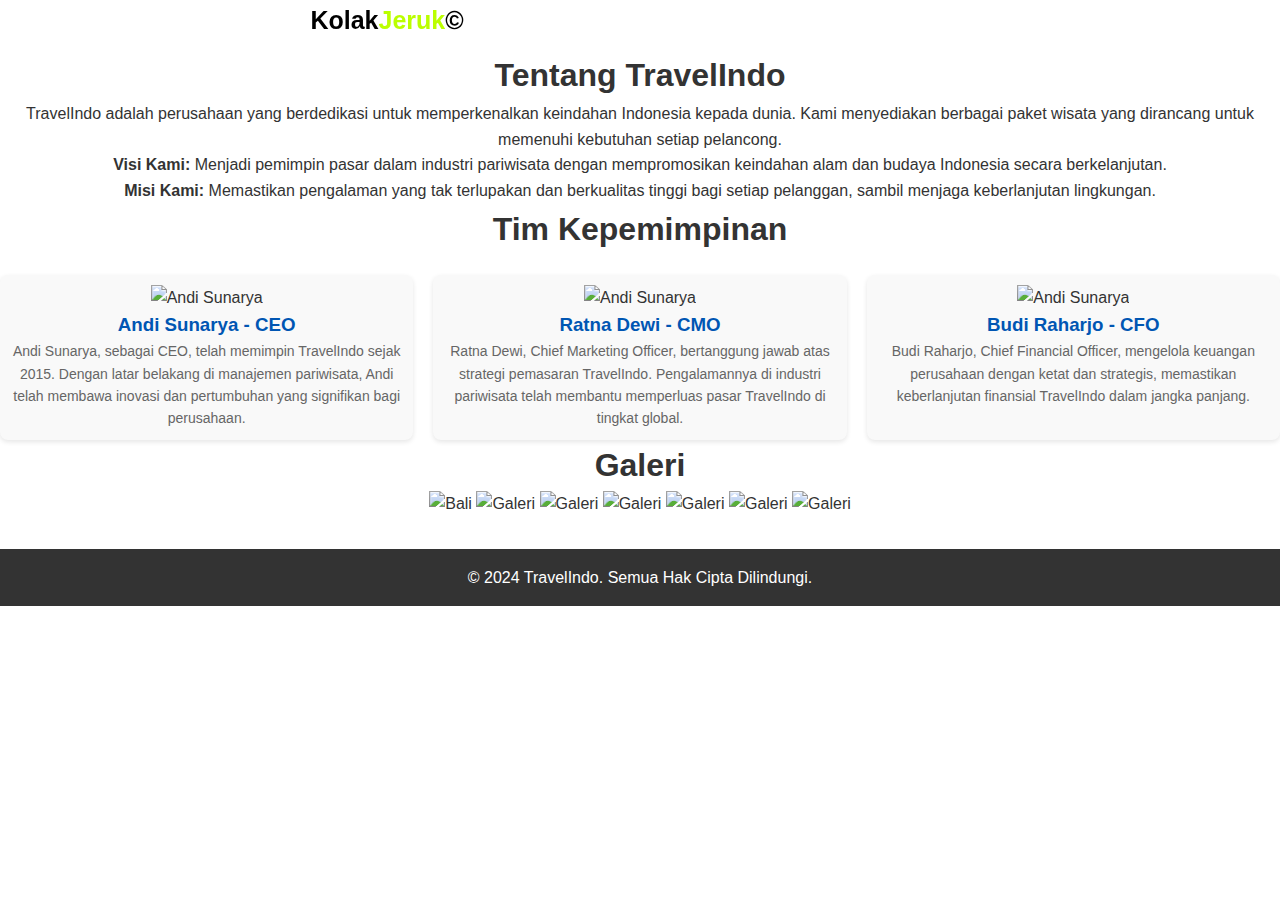
==== base/tentang_kami.html @ 59911402 "Update tentang_kami.html" ====
<!DOCTYPE html>
<html lang="id">
<head>
    <meta charset="UTF-8">
    <meta name="viewport" content="width=device-width, initial-scale=1.0">
    <title>KolakJeruk - Jelajahi Keindahan Indonesia</title>
    <link rel="stylesheet" href="styles.css">
</head>
<body>

    <section id="home">
        <div class="hero1">
            <header class="hd">
                <nav>
                    <ul>
                        <li class="logo"><a>Kolak<span>Jeruk</span>©</a></li>
                        <li><a href="index.html">Beranda</a></li>
                        <li><a href="#destinations">Destinasi</a></li>
                        <li><a href="#tours">Tur</a></li>
                        <li><a href="#services">Layanan</a></li>
                        <li><a href="tentang_kami.html">Tentang Kami</a></li>
                        <li><a href="#contact">Kontak</a></li>
                    </ul>
                </nav>
            </header>
        </div>
    </section>

    <main>
        <section id="about">
            <h1 style="padding-top: 50px;">Tentang TravelIndo</h1>
            <p>TravelIndo adalah perusahaan yang berdedikasi untuk memperkenalkan keindahan Indonesia kepada dunia. Kami menyediakan berbagai paket wisata yang dirancang untuk memenuhi kebutuhan setiap pelancong.</p>
            <p><strong>Visi Kami:</strong> Menjadi pemimpin pasar dalam industri pariwisata dengan mempromosikan keindahan alam dan budaya Indonesia secara berkelanjutan.</p>
            <p><strong>Misi Kami:</strong> Memastikan pengalaman yang tak terlupakan dan berkualitas tinggi bagi setiap pelanggan, sambil menjaga keberlanjutan lingkungan.</p>
            <h2>Tim Kepemimpinan</h2>
            <div class="leadership-profile">
                <div class="leader">
                    <img src="../Default_asian_bussinesman_portrait_formal_pose_2.jpg" alt="Andi Sunarya">
                    <h3>Andi Sunarya - CEO</h3>
                    <p>Andi Sunarya, sebagai CEO, telah memimpin TravelIndo sejak 2015. Dengan latar belakang di manajemen pariwisata, Andi telah membawa inovasi dan pertumbuhan yang signifikan bagi perusahaan.</p>
                </div>
                <div class="leader">
                    <img src="../Default_asian_bussinesman_portrait_formal_pose_3.jpg" alt="Andi Sunarya">

                    <h3>Ratna Dewi - CMO</h3>
                    <p>Ratna Dewi, Chief Marketing Officer, bertanggung jawab atas strategi pemasaran TravelIndo. Pengalamannya di industri pariwisata telah membantu memperluas pasar TravelIndo di tingkat global.</p>
                </div>
                <div class="leader">
                    <img src="../Default_asian_bussinesman_portrait_formal_pose_0.jpg" alt="Andi Sunarya">

                    <h3>Budi Raharjo - CFO</h3>
                    <p>Budi Raharjo, Chief Financial Officer, mengelola keuangan perusahaan dengan ketat dan strategis, memastikan keberlanjutan finansial TravelIndo dalam jangka panjang.</p>
                </div>
            </div>
            <h2>Galeri</h2>
            <div class="gallery">
                <img src="../pikaso_texttoimage_35mm-film-photography-Aerial-shot-of-picturesque-I.jpeg" alt="Bali">
                <img src="../pikaso_texttoimage_35mm-film-photography-Bali-city-landscape-showcasi.jpeg" alt="Galeri">
                <img src="../pikaso_texttoimage_35mm-film-photography-Bustling-metropolis-nestled-.jpeg" alt="Galeri">
                <img src="../pikaso_texttoimage_35mm-film-photography-Captivating-Indonesian-mount-eRQ7kKdsK-transformed.jpeg" alt="Galeri">
                <img src="../pikaso_texttoimage_35mm-film-photography-Idyllic-tropical-paradise-of.jpeg" alt="Galeri">
                <img src="../pikaso_texttoimage_35mm-film-photography-Majestic-Yogyakarta-monument-transformed.jpeg" alt="Galeri">
                <img src="../pikaso_texttoimage_35mm-film-photography-Energetic-Indonesian-urban-c.jpeg" alt="Galeri">

            </div>
        </section>
    </main>
    
    <footer>
        <p>&copy; 2024 TravelIndo. Semua Hak Cipta Dilindungi.</p>
    </footer>
</body>
</html>
---- base/styles.css ----
/* Reset default browser styles */
* {
    margin: 0;
    padding: 0;
    box-sizing: border-box;
}

body {
    font-family: Arial, sans-serif;
    line-height: 1.6;
    background-color: #ffffff;
    color: #333;
}
.hd{
    position: fixed;
    width: 100%;
    top: 0%;
    border-bottom: 0.5px solid #ffffff62
}
header {
    background: #33333300;
    color: #fff;
    font-family: Godwit, MuseoSans, -apple-system, BlinkMacSystemFont, Segoe UI, Roboto, Helvetica, Arial, sans-serif, Apple Color Emoji, Segoe UI Emoji, Segoe UI Symbol;
    font-size: 14px;
}
.logo{
    font-size: 1rem;
    font-weight: bold;
}
.logo a{
    font-weight: bold;
    font-family: 'Franklin Gothic Medium', 'Arial Narrow', Arial, sans-serif;
    font-size: 25px;
    color: rgb(0, 0, 0);
}
.logo a span{
    color: #bbff00;
}
header nav ul {
    display: flex;
    justify-content: center;
    list-style: none;
    align-items: center;
}

header nav ul li {
    margin: 0 1rem;
}

header nav ul li a {
    color: #fff;
    text-decoration: none;
    font-weight: 500;
}

header nav ul li a:hover {
    color: #f4f4f4;
}

.hero {
    background: url('asset/homepage.jpeg') no-repeat center center/cover;
    height: 100vh;
    display: flex;
    flex-direction: column;
    justify-content: center;
    align-items: center;
    color: #fff;
    text-align: center;
    padding: 0 1rem;
}
.hero h1 {
    font-size: 3rem;
    margin-bottom: 1rem;
}

.hero p {
    font-size: 1.5rem;
    margin-bottom: 2rem;
}

.hero .btn {
    background: #0000003d;
    color: #ffffff;
    border: 2px solid #fff;
    border-color: #ffffff;
    padding: 0.5rem 2rem;
    text-decoration: none;
    font-size: 1.2rem;
    border-radius: 5px;
}

.hero .btn:hover {
    background: #ffffff2a;
    color: #ffffff;
}

section {
    text-align: center;
}

section h2 {
    font-size: 2rem;
}
.Hero__curve___2Z6rLHero__transparent___1gcCM{
    position: absolute;
    width: 100%;
    bottom: -10px;
    height: 10vh;
    opacity: 0.3;
}
.Hero__curve___2Z6rL{
    position: absolute;
    width: 100%;
    bottom: -10px;
    height: 10vh;
}
.destinations-grid, .tours-grid, .services-grid {
    display: grid;
    grid-template-columns: repeat(auto-fit, minmax(300px, 1fr));
    gap: 1.5rem;
    padding: 0 1rem;
}

.destination, .tour, .service {
    background: #fff;
    padding: 1rem;
    border-radius: 10px;
    box-shadow: 0 2px 4px rgba(0,0,0,0.1);
}

.destination img, .tour img {
    max-width: 100%;
    border-radius: 10px 10px 0 0;
}

.destination h3, .tour h3, .service h3 {
    margin-top: 0.5rem;
}

.destination p, .tour p, .service p {
    margin: 0.5rem 0;
}

.btn {
    display: inline-block;
    background: #333;
    color: #fff;
    padding: 0.5rem 1rem;
    text-decoration: none;
    border-radius: 5px;
    margin-top: 1rem;
}

.btn:hover {
    background: #555;
}

form {
    display: flex;
    flex-direction: column;
    align-items: center;
    max-width: 500px;
    margin: 0 auto;
}

form label {
    margin-top: 1rem;
}

form input, form textarea {
    width: 100%;
    padding: 0.5rem;
    margin-top: 0.5rem;
    border: 1px solid #ddd;
    border-radius: 5px;
}

form button {
    background: #333;
    color: #fff;
    padding: 0.5rem 1rem;
    border: none;
    border-radius: 5px;
    cursor: pointer;
    margin-top: 1rem;
}

form button:hover {
    background: #555;
}

footer {
    background: #333;
    color: #fff;
    text-align: center;
    padding: 1rem 0;
    margin-top: 2rem;
}


/* tentang kami */
.leadership-profile {
    display: grid;
    grid-template-columns: repeat(3, 1fr);
    gap: 20px;
    margin-top: 20px;
}

.leader {
    background: #f9f9f9;
    padding: 10px;
    border-radius: 8px;
    box-shadow: 0 2px 5px rgba(0,0,0,0.1);
}

.leader h3 {
    color: #0056b3;
}

.leader p {
    font-size: 14px;
    color: #666;
}
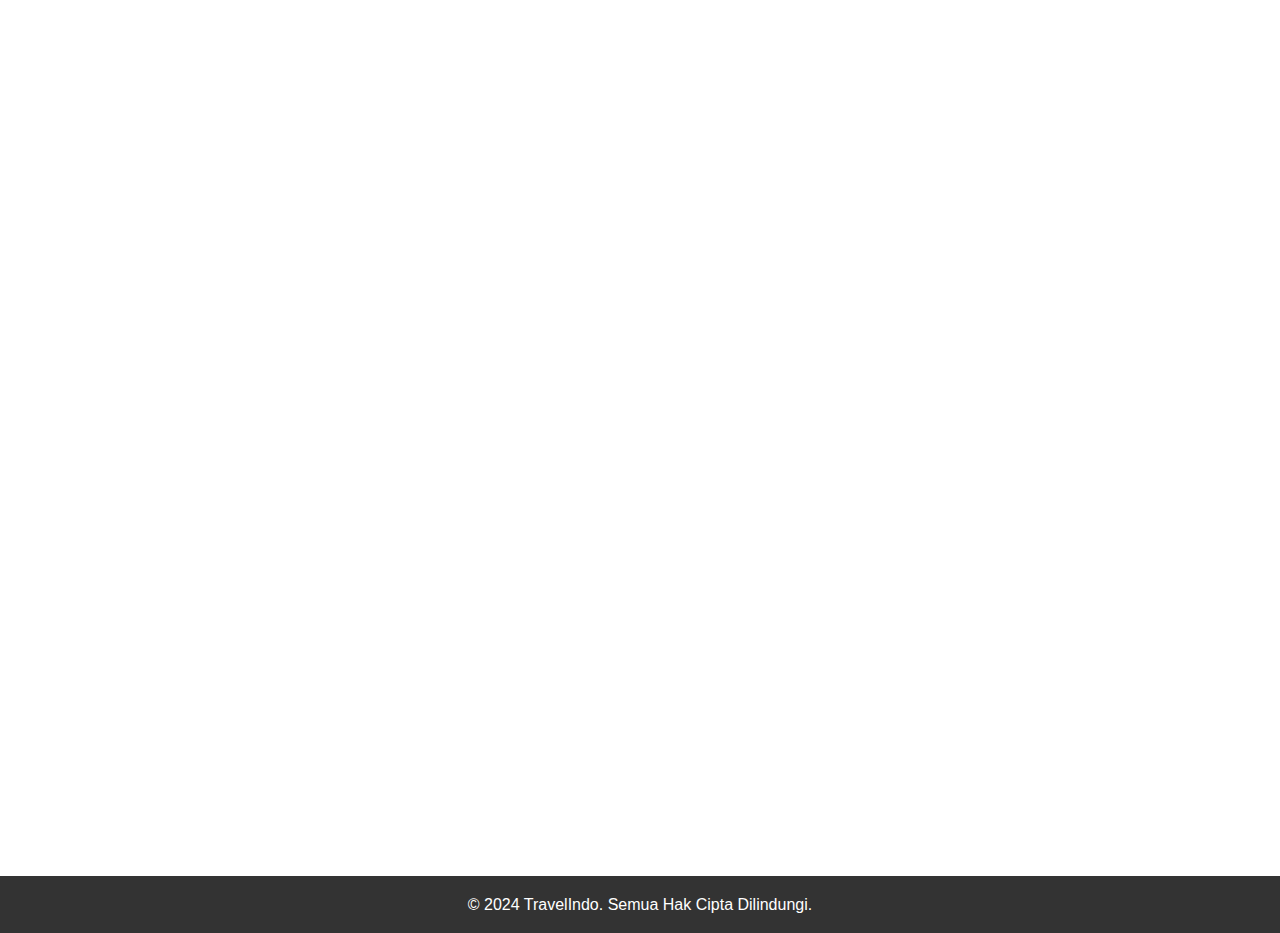
==== commit b00b07a5: "Update tentang_kami.html" ====
--- a/base/tentang_kami.html
+++ b/base/tentang_kami.html
@@ -35,18 +35,18 @@
             <h2>Tim Kepemimpinan</h2>
             <div class="leadership-profile">
                 <div class="leader">
-                    <img src="../Default_asian_bussinesman_portrait_formal_pose_2.jpg" alt="Andi Sunarya">
+                    <img src="../asset/orang1.jpg" alt="Andi Sunarya">
                     <h3>Andi Sunarya - CEO</h3>
                     <p>Andi Sunarya, sebagai CEO, telah memimpin TravelIndo sejak 2015. Dengan latar belakang di manajemen pariwisata, Andi telah membawa inovasi dan pertumbuhan yang signifikan bagi perusahaan.</p>
                 </div>
                 <div class="leader">
-                    <img src="../Default_asian_bussinesman_portrait_formal_pose_3.jpg" alt="Andi Sunarya">
+                    <img src="../asset/orang2.jpg" alt="Andi Sunarya">
 
                     <h3>Ratna Dewi - CMO</h3>
                     <p>Ratna Dewi, Chief Marketing Officer, bertanggung jawab atas strategi pemasaran TravelIndo. Pengalamannya di industri pariwisata telah membantu memperluas pasar TravelIndo di tingkat global.</p>
                 </div>
                 <div class="leader">
-                    <img src="../Default_asian_bussinesman_portrait_formal_pose_0.jpg" alt="Andi Sunarya">
+                    <img src="../asset/orang3.jpg" alt="Andi Sunarya">
 
                     <h3>Budi Raharjo - CFO</h3>
                     <p>Budi Raharjo, Chief Financial Officer, mengelola keuangan perusahaan dengan ketat dan strategis, memastikan keberlanjutan finansial TravelIndo dalam jangka panjang.</p>
@@ -54,13 +54,13 @@
             </div>
             <h2>Galeri</h2>
             <div class="gallery">
-                <img src="../pikaso_texttoimage_35mm-film-photography-Aerial-shot-of-picturesque-I.jpeg" alt="Bali">
-                <img src="../pikaso_texttoimage_35mm-film-photography-Bali-city-landscape-showcasi.jpeg" alt="Galeri">
-                <img src="../pikaso_texttoimage_35mm-film-photography-Bustling-metropolis-nestled-.jpeg" alt="Galeri">
-                <img src="../pikaso_texttoimage_35mm-film-photography-Captivating-Indonesian-mount-eRQ7kKdsK-transformed.jpeg" alt="Galeri">
-                <img src="../pikaso_texttoimage_35mm-film-photography-Idyllic-tropical-paradise-of.jpeg" alt="Galeri">
-                <img src="../pikaso_texttoimage_35mm-film-photography-Majestic-Yogyakarta-monument-transformed.jpeg" alt="Galeri">
-                <img src="../pikaso_texttoimage_35mm-film-photography-Energetic-Indonesian-urban-c.jpeg" alt="Galeri">
+                <img src="../asset/pantai.jpeg" alt="Bali">
+                <img src="../asset/raja_ampat.jpeg" alt="Galeri">
+                <img src="../asset/danau.jpeg" alt="Galeri">
+                <img src="../asset/china.jpeg" alt="Galeri">
+                <img src="../asset/bandaniera.jpeg" alt="Galeri">
+                <img src="../asset/borobudur.jpeg" alt="Galeri">
+                <img src="../asset/hutan.jpeg" alt="Galeri">
 
             </div>
         </section>
@@ -69,5 +69,6 @@
     <footer>
         <p>&copy; 2024 TravelIndo. Semua Hak Cipta Dilindungi.</p>
     </footer>
+    <script src="script.js"></script>
 </body>
 </html>
--- a/base/styles.css
+++ b/base/styles.css
@@ -5,6 +5,13 @@
     box-sizing: border-box;
 }
 
+/* ... existing styles ... */
+
+img {
+    transition: transform 0.2s ease;
+    transform-origin: center center;
+}
+
 body {
     font-family: Arial, sans-serif;
     line-height: 1.6;
@@ -58,7 +65,7 @@
 }
 
 .hero {
-    background: url('asset/homepage.jpeg') no-repeat center center/cover;
+    background: url('../asset/homepage.jpeg') no-repeat center center/cover;
     height: 100vh;
     display: flex;
     flex-direction: column;
@@ -68,9 +75,17 @@
     text-align: center;
     padding: 0 1rem;
 }
-.hero h1 {
-    font-size: 3rem;
-    margin-bottom: 1rem;
+.hero1 {
+    background: url('../asset/head1.jpeg') no-repeat center center/cover;
+    height: 5vh;
+    display: flex;
+    flex-direction: column;
+    justify-content: center;
+    align-items: center;
+    color: #fff;
+    text-align: center;
+    padding: 0 1rem;
+    
 }
 
 .hero p {
@@ -96,6 +111,14 @@
 
 section {
     text-align: center;
+    opacity: 0;
+    transform: translateY(20px);
+    transition: opacity 0.6s ease-out, transform 0.6s ease-out;
+}
+
+section.visible {
+    opacity: 1;
+    transform: translateY(0);
 }
 
 section h2 {
@@ -130,7 +153,7 @@
 
 .destination img, .tour img {
     max-width: 100%;
-    border-radius: 10px 10px 0 0;
+    border-radius: 10px 10px 10px 10px;
 }
 
 .destination h3, .tour h3, .service h3 {
@@ -221,3 +244,16 @@
     font-size: 14px;
     color: #666;
 }
+
+.gallery img{
+    width: 1080px;
+    border-radius: 10px;
+}
+
+.leadership-profile img {
+    width: 200px;
+    height: 300px;
+}
+.about {
+    padding-block: 1000px;
+}
